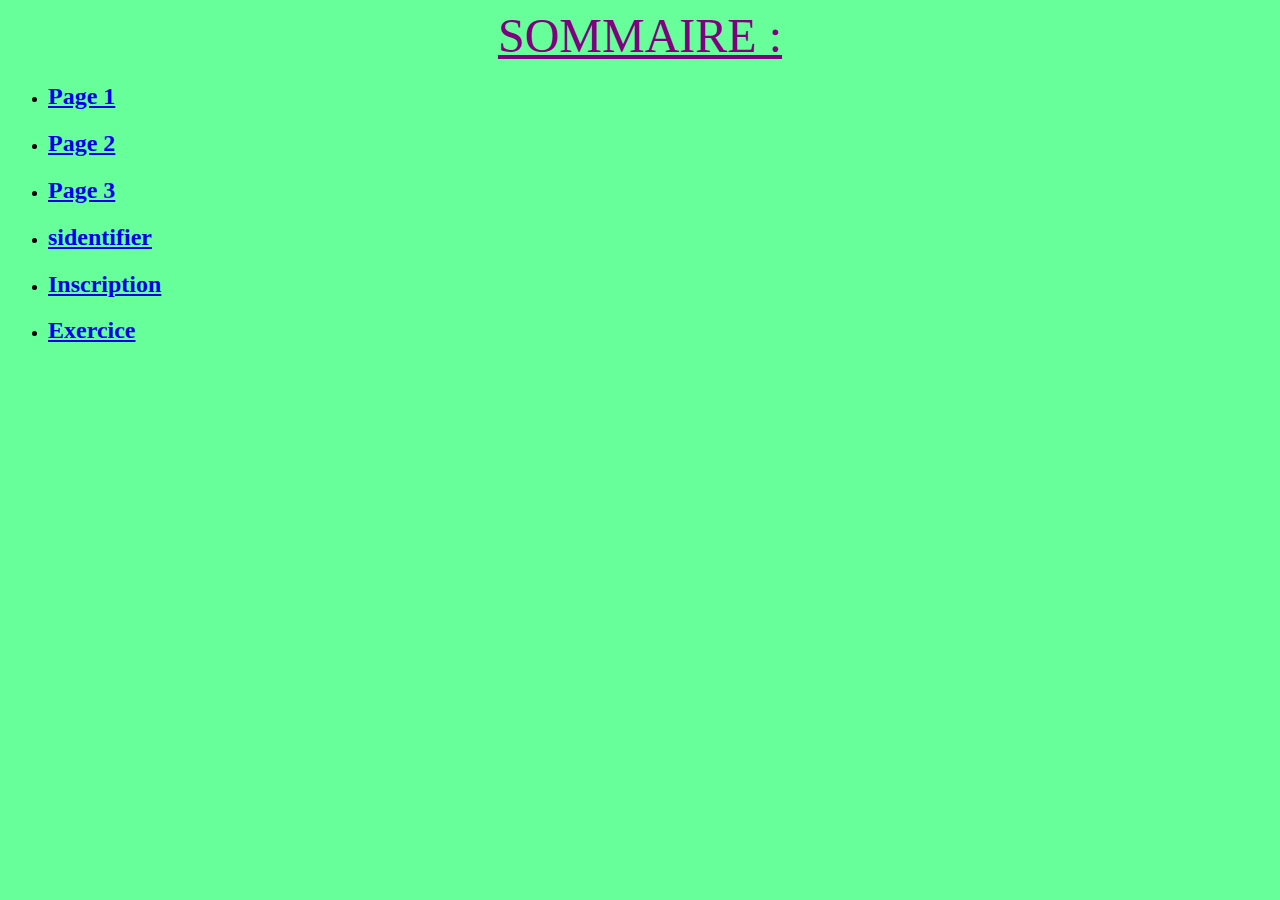
==== index.html @ 2f08ecbe "Add files via upload" ====
<!DOCTYPE html>
<!-- saved from url=(0083)file:///C:/Users/33641/OneDrive/Bureau/mes%20projets%201e%20SIO/site%201/INDEX.html -->
<html><head><meta http-equiv="Content-Type" content="text/html; charset=UTF-8">
	
	<meta name="viewport" content="width=device-width, initial-scale=1">
	<title></title>


</head><body bgcolor="66FF99"><font color="purple" face="verdana" size="10em">
<u><center> SOMMAIRE :</center></u>
</font>













<ul>	
<li><h2><a href="file:///C:/Users/33641/OneDrive/Bureau/mes%20projets%201e%20SIO/site%201/projet%201.html">Page 1  </a></h2></li>
<li><h2><a href="file:///C:/Users/33641/OneDrive/Bureau/mes%20projets%201e%20SIO/site%201/page2.html"> Page 2 </a></h2></li>
<li><h2><a href="file:///C:/Users/33641/OneDrive/Bureau/mes%20projets%201e%20SIO/site%201/page%203.html"> Page 3 </a></h2></li>
<li><h2><a href="file:///C:/Users/33641/OneDrive/Bureau/mes%20projets%201e%20SIO/site%201/sidentifier.html"> sidentifier </a></h2></li>	
<li><h2><a href="inscription.html"> Inscription </a></h2></li>
<li><h2><a href="exercice.html"> Exercice </a></h2></li>
</ul>

</body></html>
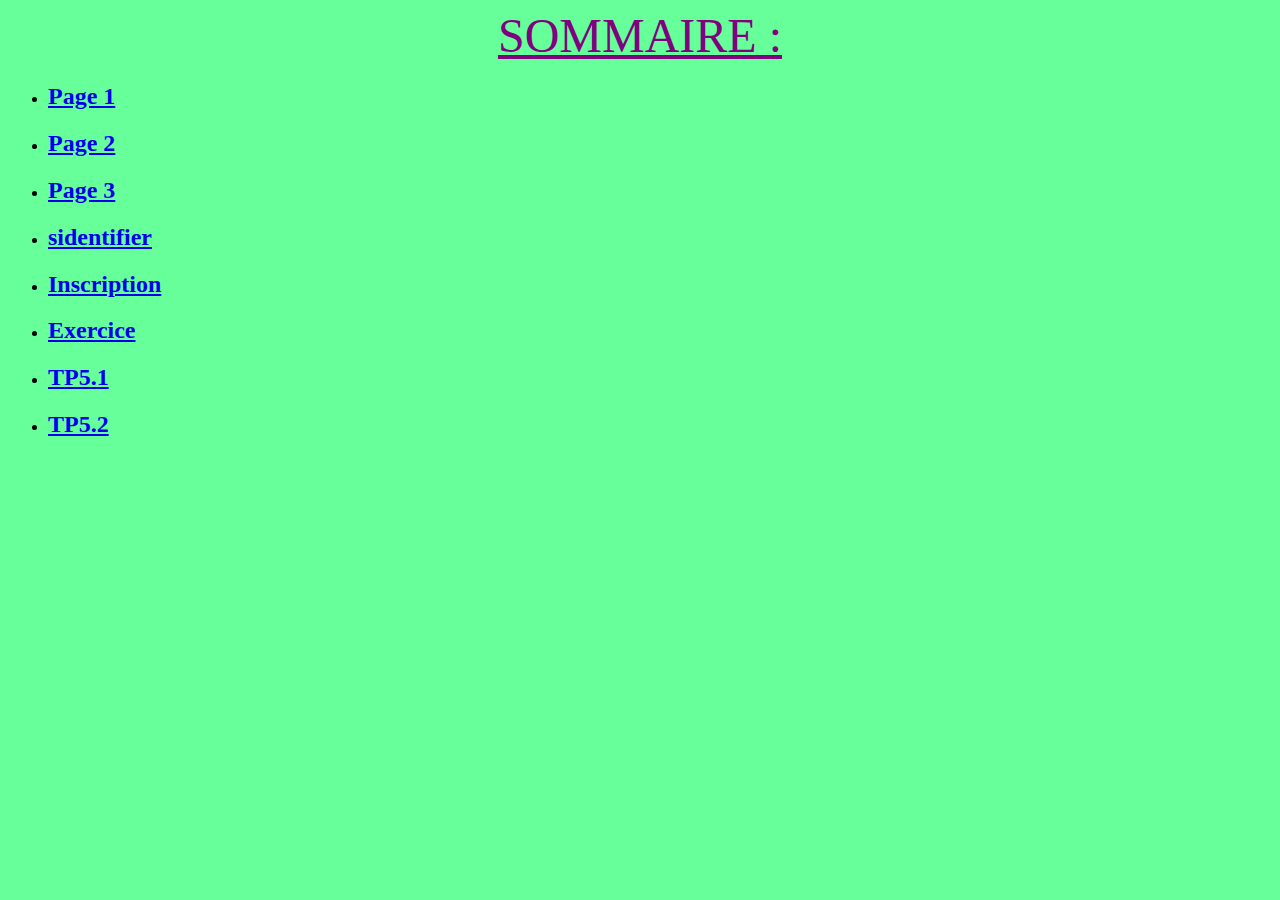
==== commit d7434295: "Add files via upload" ====
--- a/index.html
+++ b/index.html
@@ -23,12 +23,20 @@
 
 
 <ul>	
-<li><h2><a href="file:///C:/Users/33641/OneDrive/Bureau/mes%20projets%201e%20SIO/site%201/projet%201.html">Page 1  </a></h2></li>
-<li><h2><a href="file:///C:/Users/33641/OneDrive/Bureau/mes%20projets%201e%20SIO/site%201/page2.html"> Page 2 </a></h2></li>
-<li><h2><a href="file:///C:/Users/33641/OneDrive/Bureau/mes%20projets%201e%20SIO/site%201/page%203.html"> Page 3 </a></h2></li>
-<li><h2><a href="file:///C:/Users/33641/OneDrive/Bureau/mes%20projets%201e%20SIO/site%201/sidentifier.html"> sidentifier </a></h2></li>	
+<li><h2><a href="projet 1.html">Page 1  </a></h2></li>
+<li><h2><a href="page2.html"> Page 2 </a></h2></li>
+<li><h2><a href="page 3.html"> Page 3 </a></h2></li>
+<li><h2><a href="sidentifier.html"> sidentifier </a></h2></li>	
 <li><h2><a href="inscription.html"> Inscription </a></h2></li>
 <li><h2><a href="exercice.html"> Exercice </a></h2></li>
+<li><H2><a href="TP5.1.html">TP5.1</a></H2></li>
+<li><H2><a href="TP5.2.html">TP5.2</a></H2></li>
+
+
+
+
+
+
 </ul>
 
 </body></html>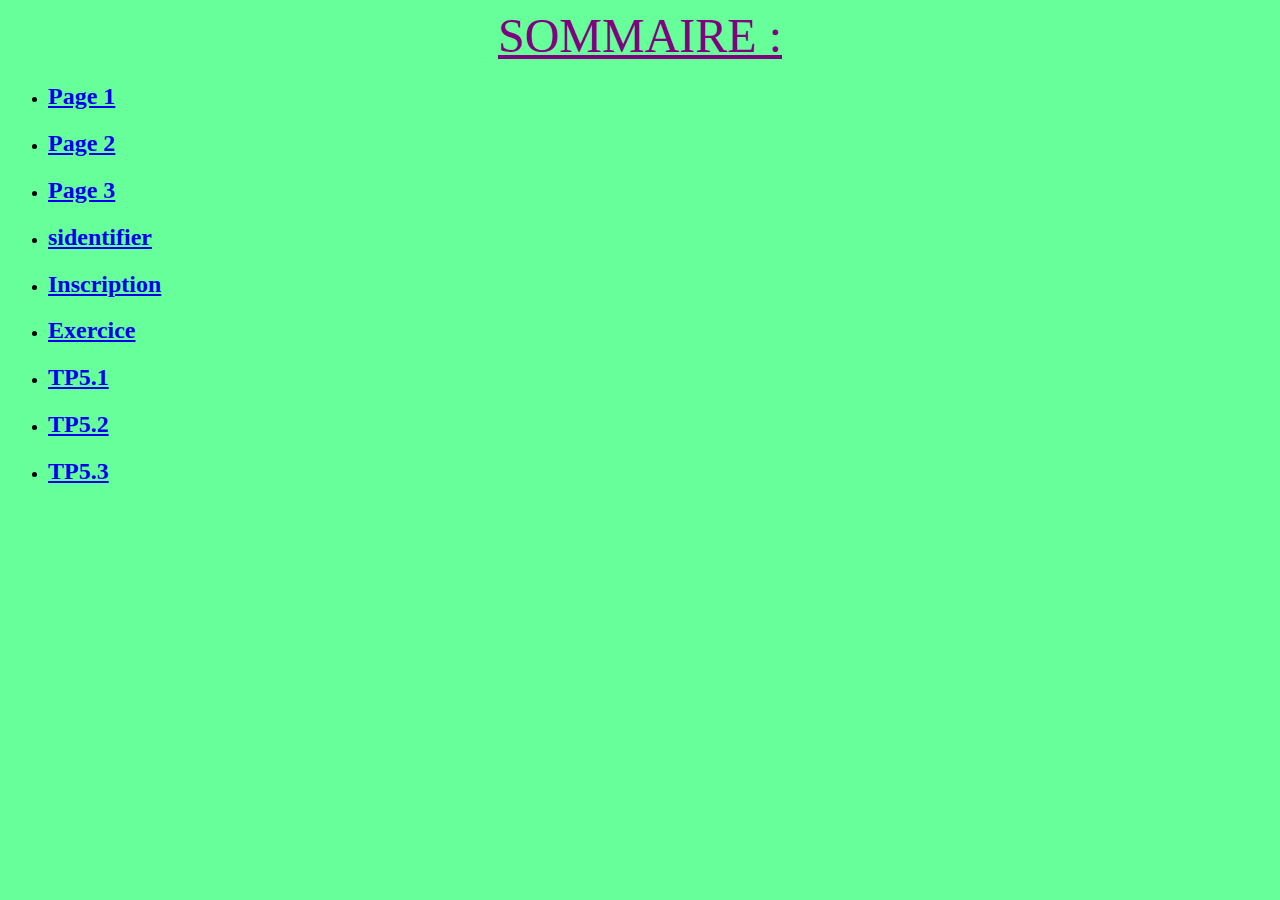
==== commit 638b7392: "Add files via upload" ====
--- a/index.html
+++ b/index.html
@@ -31,7 +31,7 @@
 <li><h2><a href="exercice.html"> Exercice </a></h2></li>
 <li><H2><a href="TP5.1.html">TP5.1</a></H2></li>
 <li><H2><a href="TP5.2.html">TP5.2</a></H2></li>
-
+<li><H2><a href="TP5.3.html">TP5.3</a></H2></li>
 
 
 
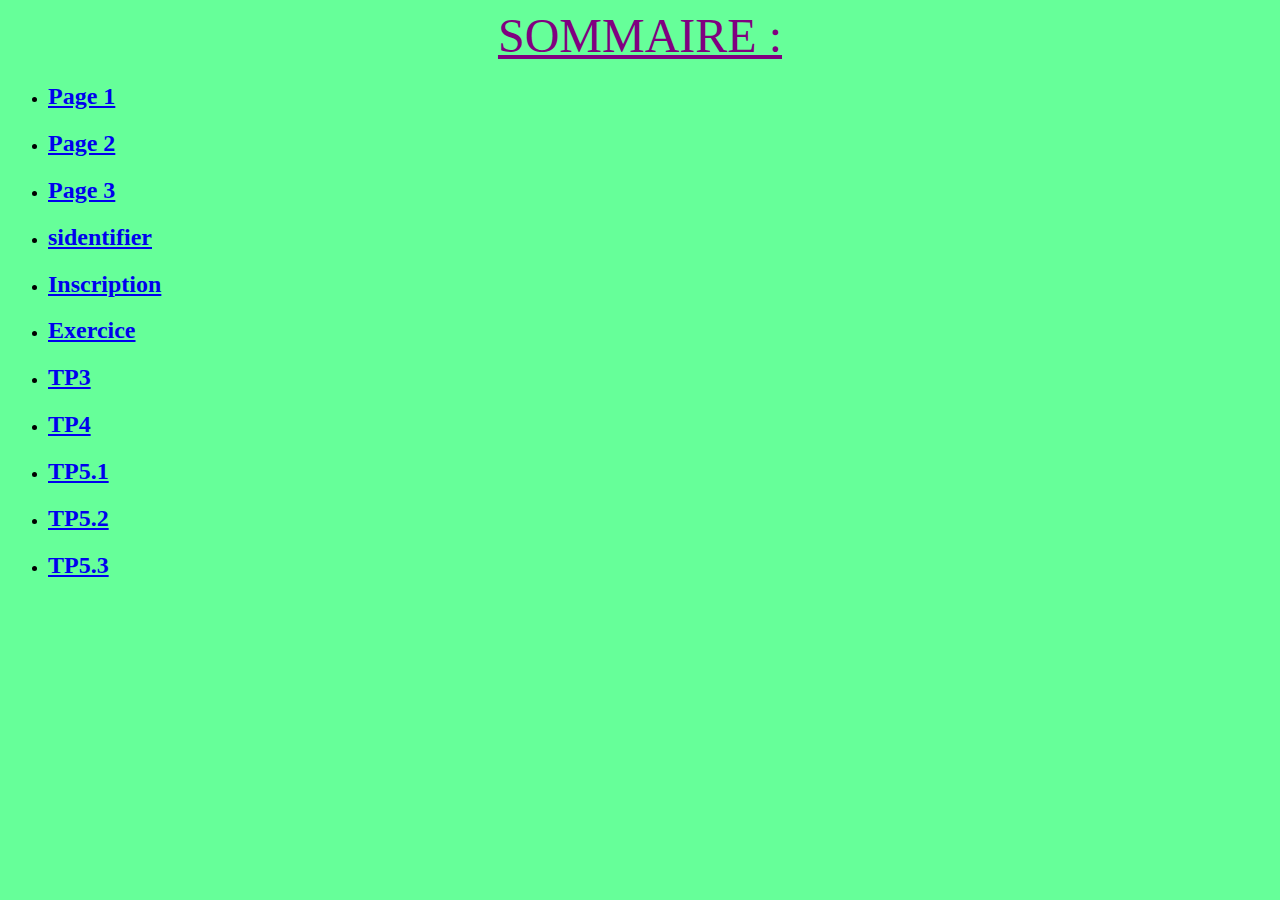
==== commit d60766b7: "Add files via upload" ====
--- a/index.html
+++ b/index.html
@@ -29,6 +29,8 @@
 <li><h2><a href="sidentifier.html"> sidentifier </a></h2></li>	
 <li><h2><a href="inscription.html"> Inscription </a></h2></li>
 <li><h2><a href="exercice.html"> Exercice </a></h2></li>
+<li><H2><a href="index2.html">TP3</a></H2></li>
+<li><H2><a href="index3.html">TP4</a></H2></li>
 <li><H2><a href="TP5.1.html">TP5.1</a></H2></li>
 <li><H2><a href="TP5.2.html">TP5.2</a></H2></li>
 <li><H2><a href="TP5.3.html">TP5.3</a></H2></li>
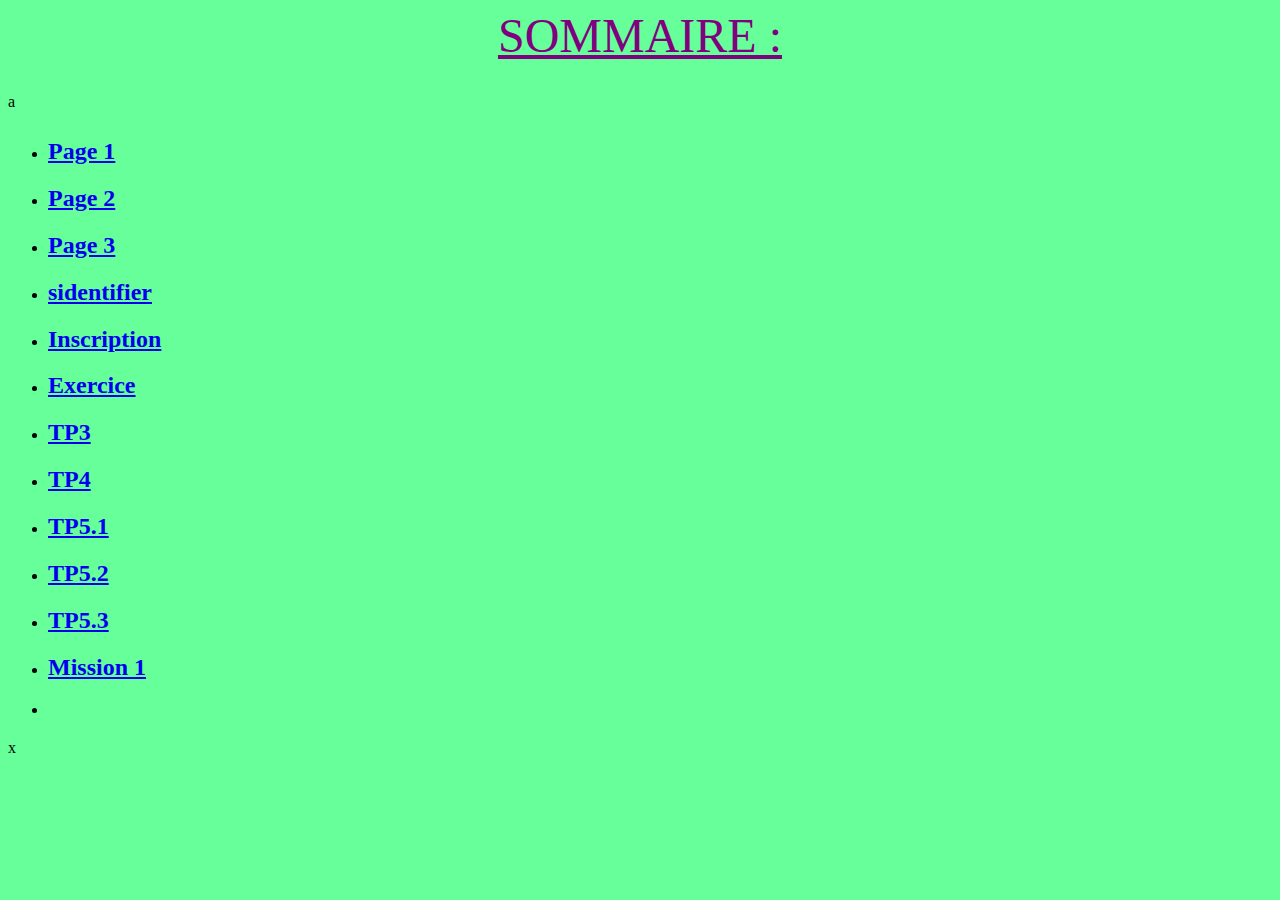
==== commit 2618009c: "Add files via upload" ====
--- a/index.html
+++ b/index.html
@@ -10,7 +10,7 @@
 <u><center> SOMMAIRE :</center></u>
 </font>
 
-
+a
 
 
 
@@ -34,11 +34,11 @@
 <li><H2><a href="TP5.1.html">TP5.1</a></H2></li>
 <li><H2><a href="TP5.2.html">TP5.2</a></H2></li>
 <li><H2><a href="TP5.3.html">TP5.3</a></H2></li>
+<li><H2><a href="QCM TP6.html">Mission 1</a></H2></li>
+<li><H2><a href="correction.html"></a></H2></li>
 
 
 
-
-
-</ul>
+</ul>x
 
 </body></html>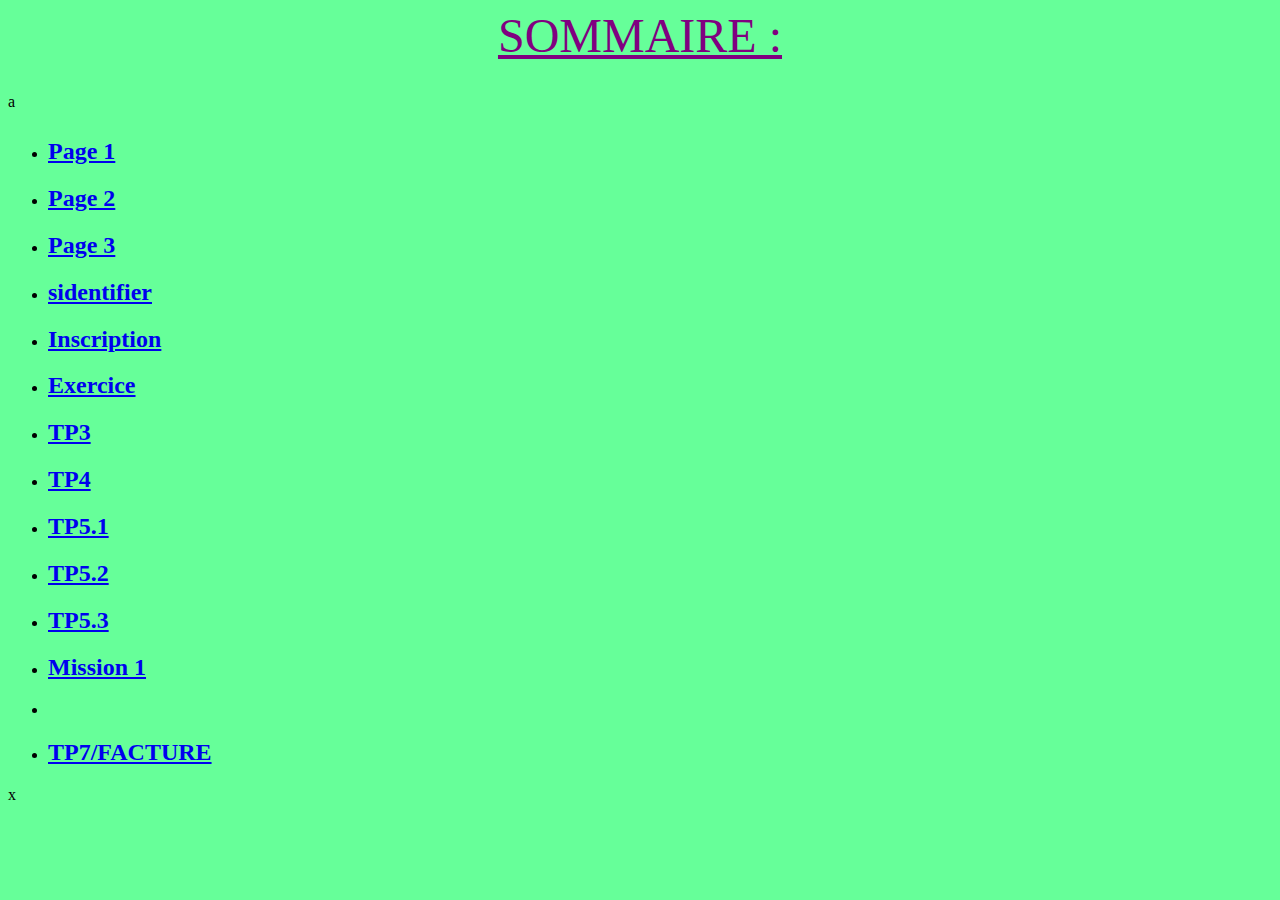
==== commit d7d4423f: "Add files via upload" ====
--- a/index.html
+++ b/index.html
@@ -36,7 +36,7 @@
 <li><H2><a href="TP5.3.html">TP5.3</a></H2></li>
 <li><H2><a href="QCM TP6.html">Mission 1</a></H2></li>
 <li><H2><a href="correction.html"></a></H2></li>
-
+<li><H2><a href="tp7.html">TP7/FACTURE</a></H2></li>
 
 
 </ul>x
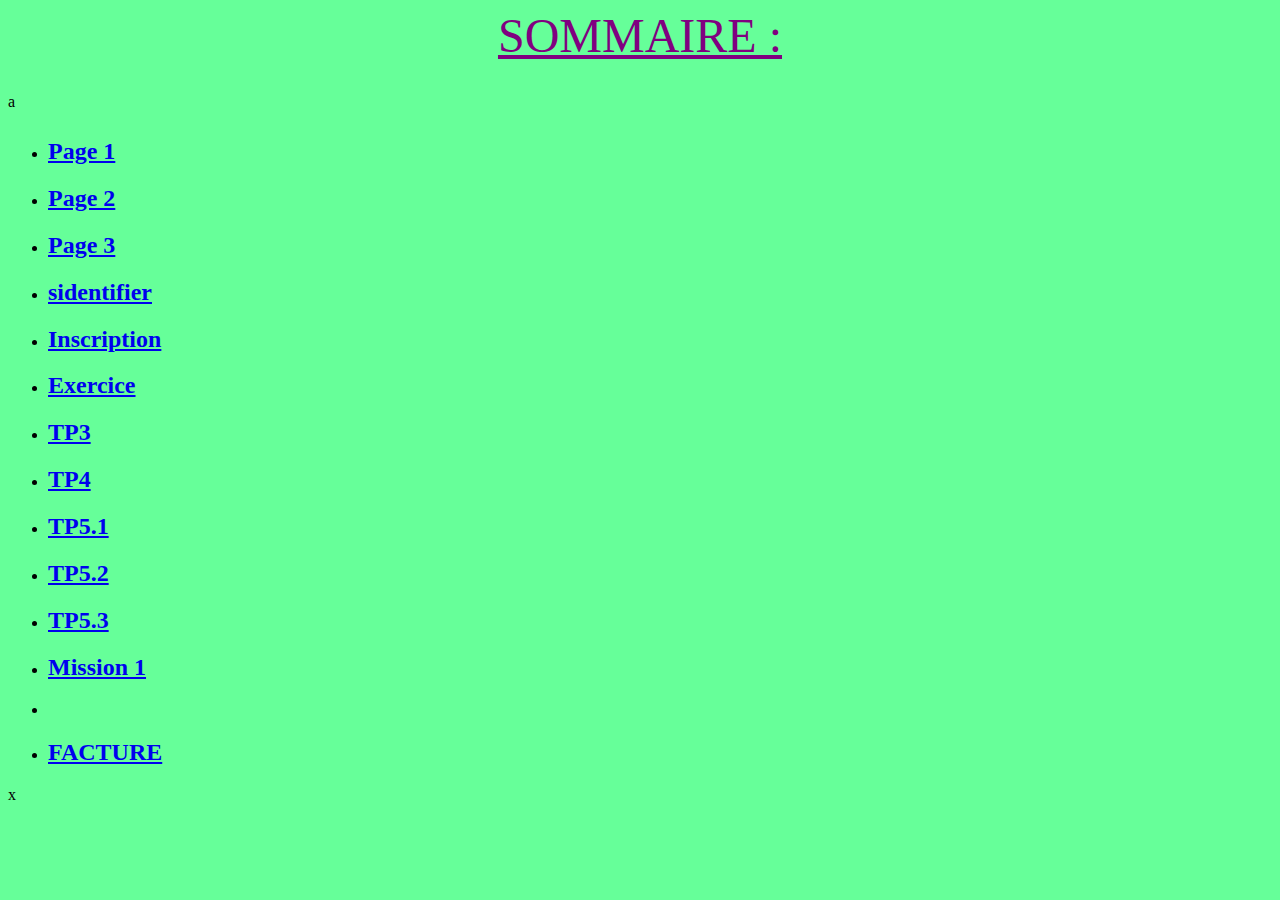
==== commit 2b655e0e: "Update index.html" ====
--- a/index.html
+++ b/index.html
@@ -36,9 +36,9 @@
 <li><H2><a href="TP5.3.html">TP5.3</a></H2></li>
 <li><H2><a href="QCM TP6.html">Mission 1</a></H2></li>
 <li><H2><a href="correction.html"></a></H2></li>
-<li><H2><a href="tp7.html">TP7/FACTURE</a></H2></li>
+<li><H2><a href="tp7.html">FACTURE</a></H2></li>
 
 
 </ul>x
 
-</body></html>+</body></html>
